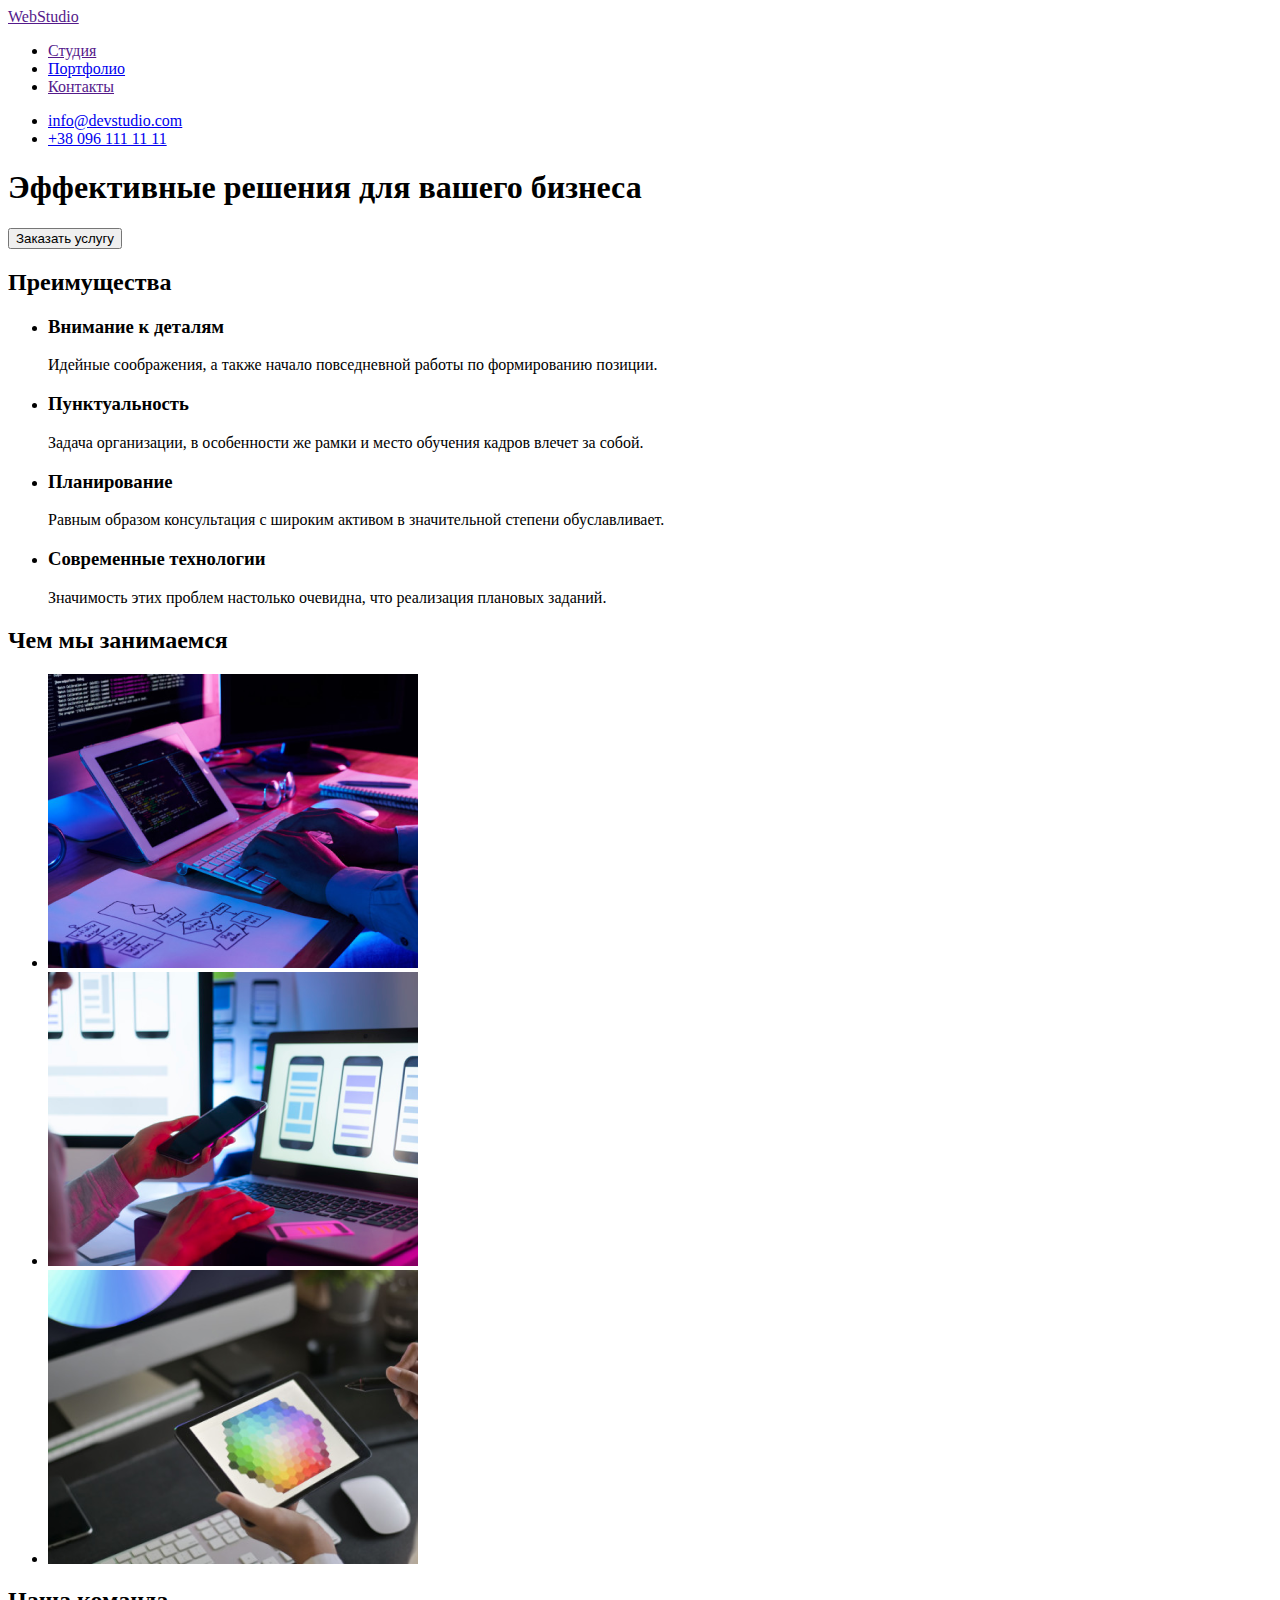
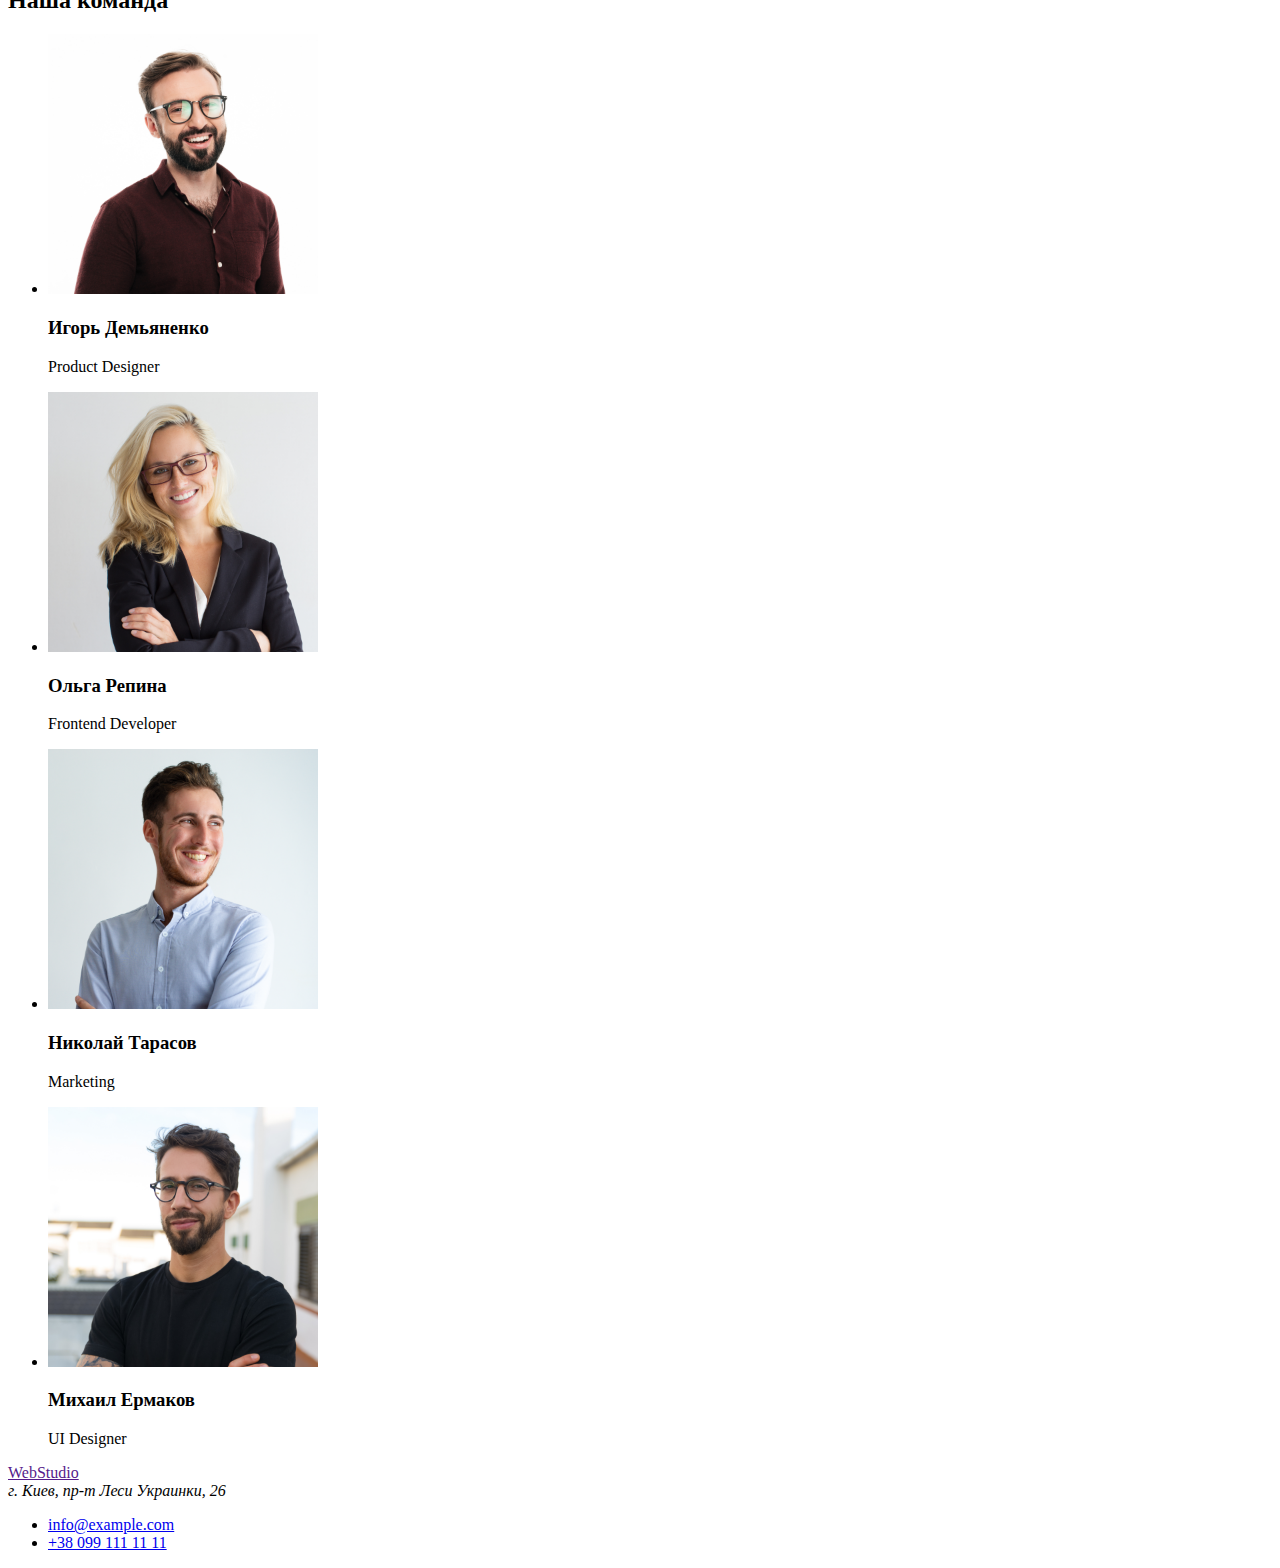
==== main.html @ 0360a8f9 "header+section1" ====
<!DOCTYPE html>
<html lang="ru">
  <head>
    <meta charset="UTF-8" />
    <meta name="viewport" content="width=device-width, initial-scale=1.0" />
    <title>Document</title>
  </head>
  <body>
    <header>
      <nav>
        <a href="">WebStudio</a>

        <ul>
          <li><a href="">Студия</a></li>
          <li><a href="./portfolio.html">Портфолио</a></li>
          <li><a href="">Контакты</a></li>
        </ul>
      </nav>
      <ul>
        <li><a href="mailto:info@devstudio.com">info@devstudio.com</a></li>
        <li><a href="tel:+380961111111">+38 096 111 11 11</a></li>
      </ul>
    </header>

    <main>
      <!--секция с кнопкой-->
      <section>
        <h1>Эффективные решения для вашего бизнеса</h1>
        <button type="button">Заказать услугу</button>
      </section>

      <!--секция со скрытым заголовком/преимущества-->
      <section>
        <h2>Преимущества</h2>
        <ul>
          <li>
            <h3>Внимание к деталям</h3>
            <p>
              Идейные соображения, а также начало повседневной работы по
              формированию позиции.
            </p>
          </li>
          <li>
            <h3>Пунктуальность</h3>
            <p>
              Задача организации, в особенности же рамки и место обучения кадров
              влечет за собой.
            </p>
          </li>
          <li>
            <h3>Планирование</h3>
            <p>
              Равным образом консультация с широким активом в значительной
              степени обуславливает.
            </p>
          </li>
          <li>
            <h3>Современные технологии</h3>
            <p>
              Значимость этих проблем настолько очевидна, что реализация
              плановых заданий.
            </p>
          </li>
        </ul>
      </section>

      <!--секция,чем мы занимаемся в картинках-->
      <section>
        <h2>Чем мы занимаемся</h2>
        <ul>
          <li>
            <img src="./images/skills1.png" alt="набор разметки" width="370" />
          </li>
          <li>
            <img
              src="./images/skills2.png"
              alt="оплата услуг через приложение"
              width="370"
            />
          </li>
          <li>
            <img
              src="./images/skills3.png"
              alt="практика с помощью планшета"
              width="370"
            />
          </li>
        </ul>
      </section>

      <!--секция-наша комманда-->
      <section>
        <h2>Наша команда</h2>
        <ul>
          <li>
            <img
              src="./images/ourteam1.png"
              alt="Игорь Демьяненко"
              width="270"
            />
            <h3>Игорь Демьяненко</h3>
            <p>Product Designer</p>
          </li>
          <li>
            <img src="./images/ourteam2.png" alt="Ольга Репина" width="270" />
            <h3>Ольга Репина</h3>
            <p>Frontend Developer</p>
          </li>
          <li>
            <img
              src="./images/ourteam3.png"
              alt="Николай Тарасов"
              width="270"
            />
            <h3>Николай Тарасов</h3>
            <p>Marketing</p>
          </li>
          <li>
            <img src="./images/ourteam4.png" alt="Михаил Ермаков" width="270" />
            <h3>Михаил Ермаков</h3>
            <p>UI Designer</p>
          </li>
        </ul>
      </section>
    </main>

    <!--Футер подвал-->
    <footer>
      <a href="">WebStudio</a>
      <address>г. Киев, пр-т Леси Украинки, 26</address>
      <ul>
        <li><a href="mailto:info@example.com">info@example.com</a></li>
        <li><a href="tel:+380991111111">+38 099 111 11 11</a></li>
      </ul>
    </footer>
  </body>
</html>
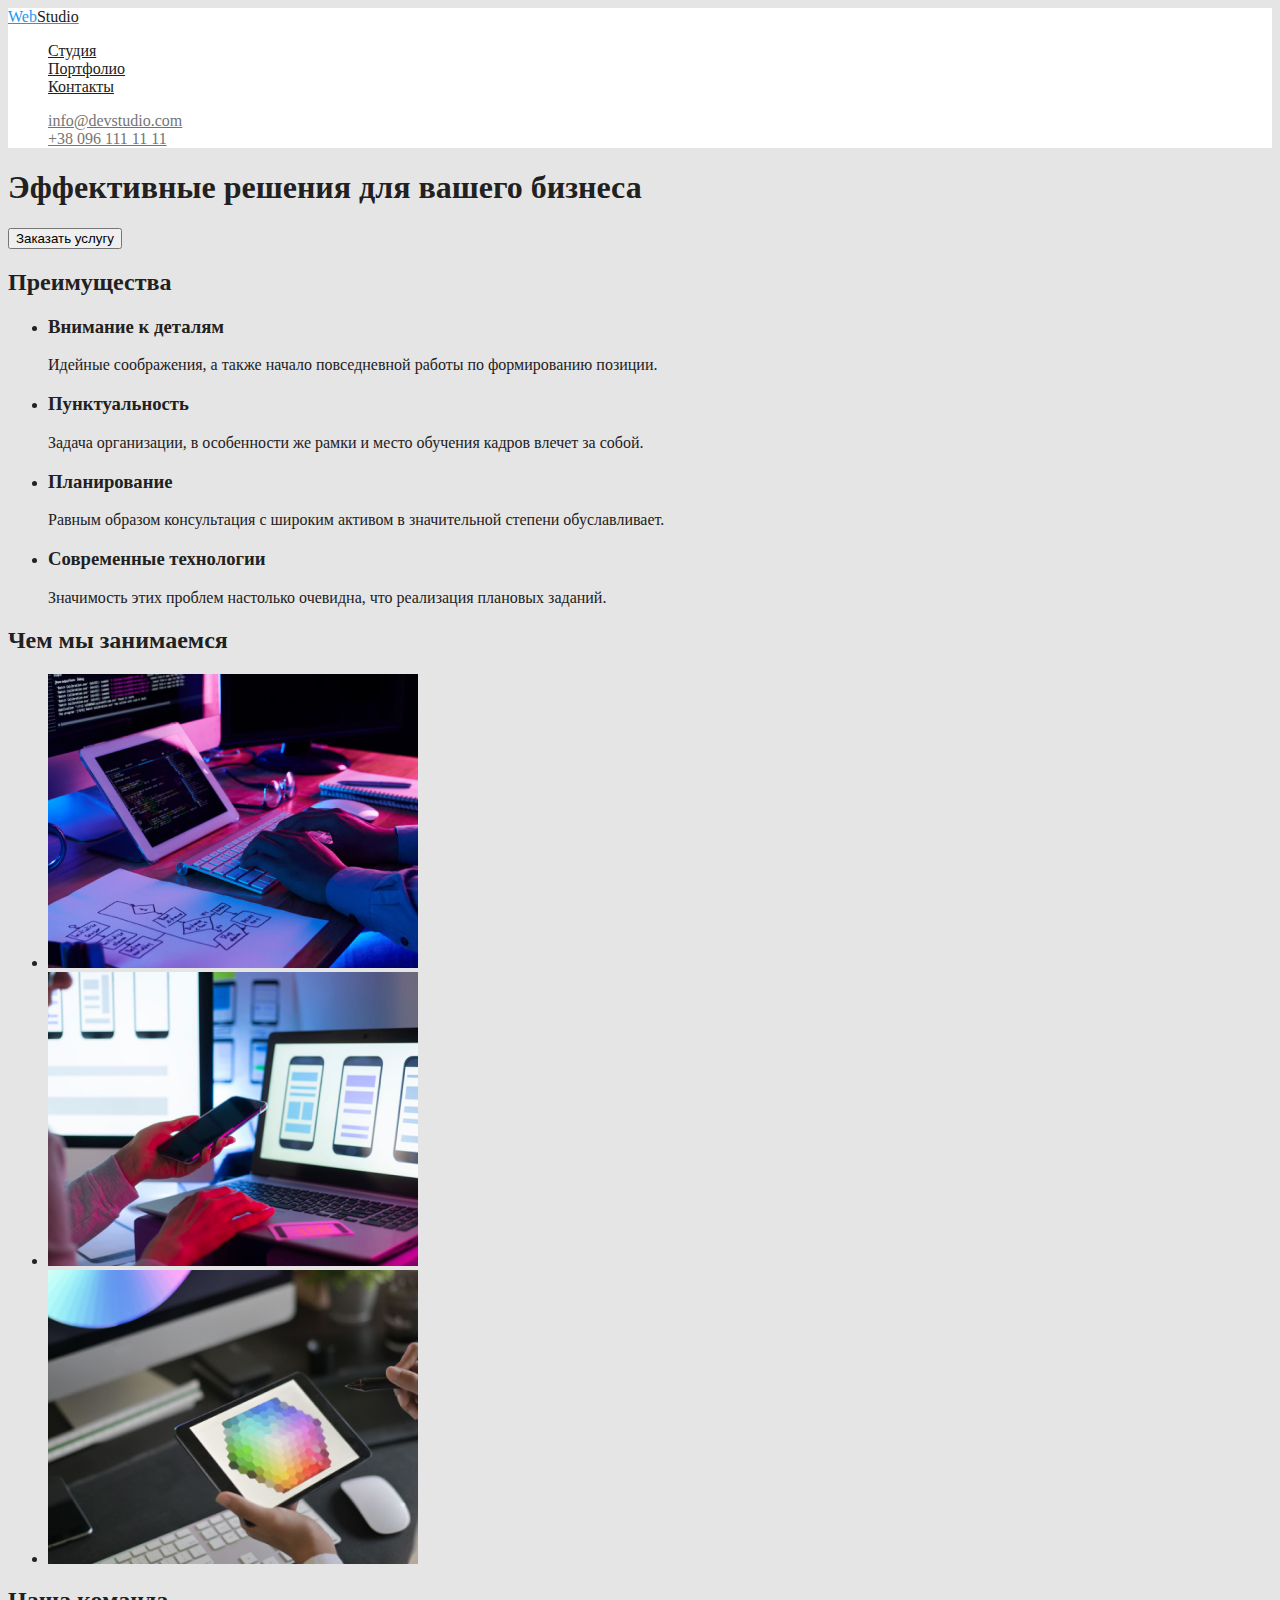
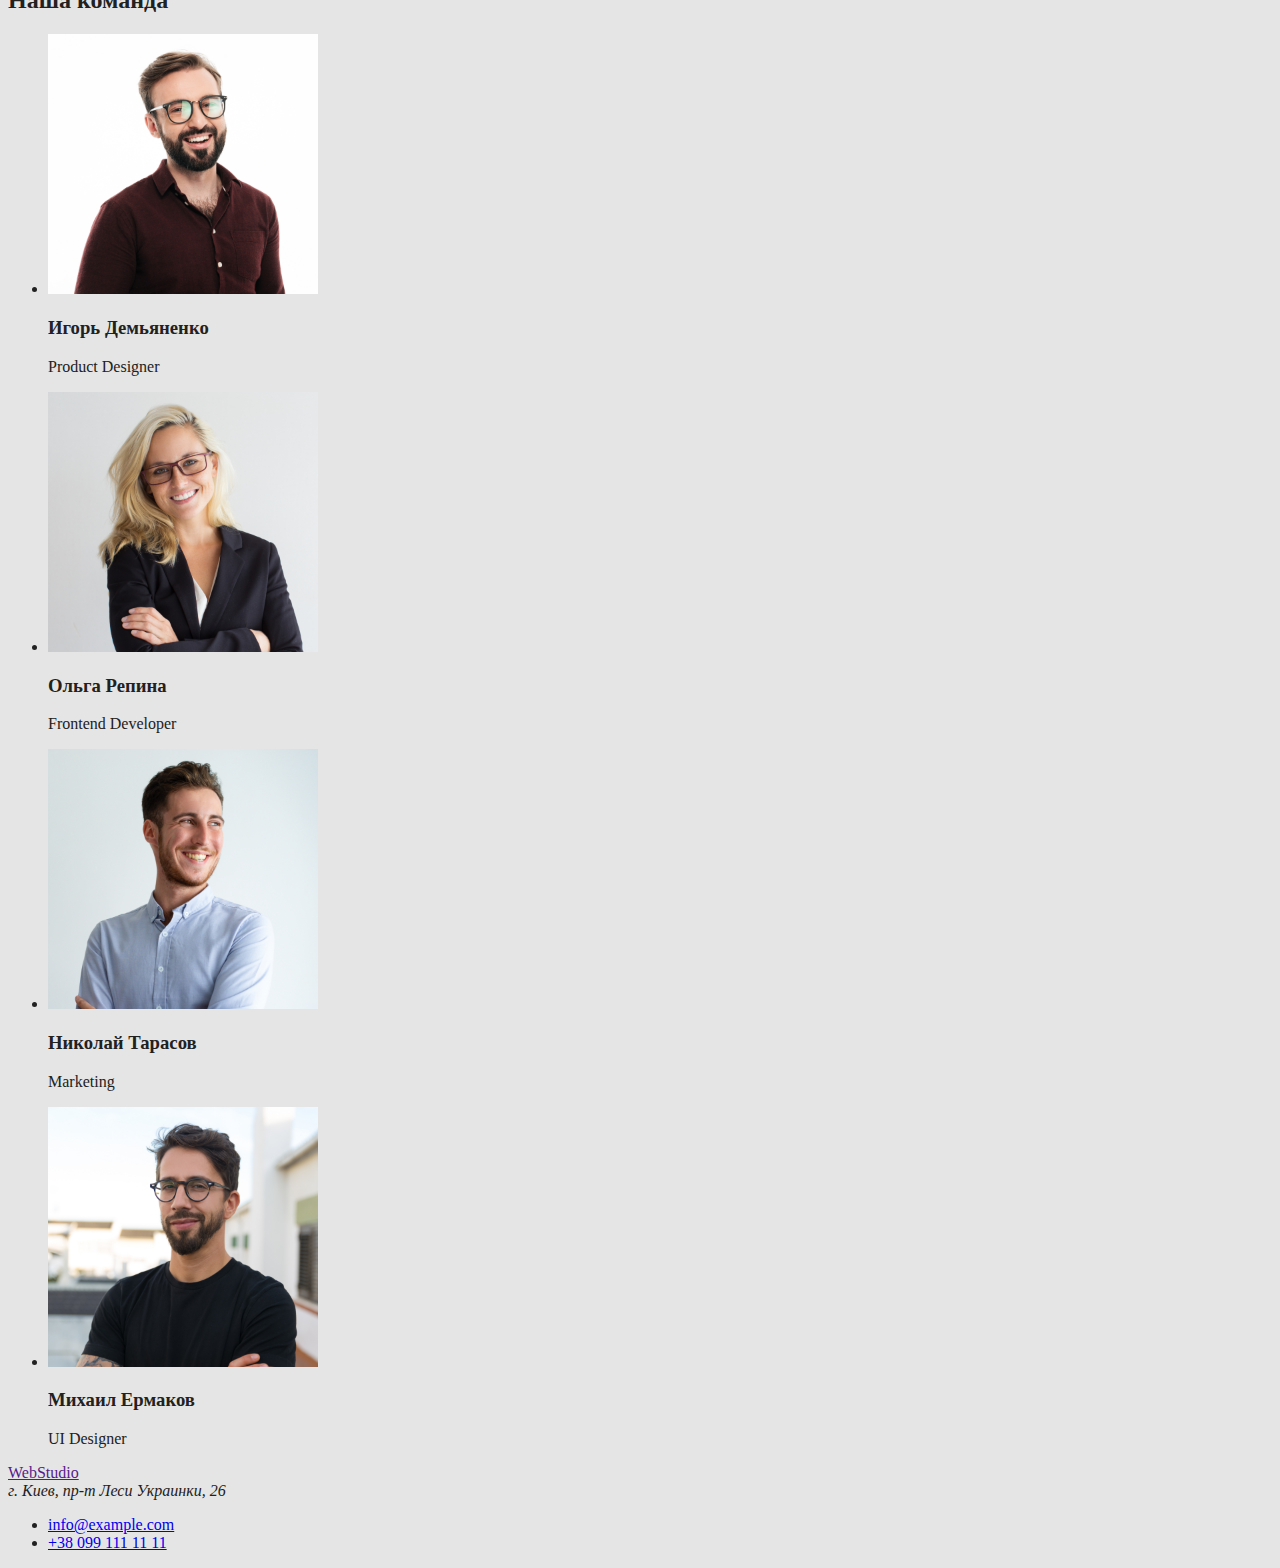
==== commit 28041b65: "start css" ====
--- a/main.html
+++ b/main.html
@@ -4,35 +4,48 @@
     <meta charset="UTF-8" />
     <meta name="viewport" content="width=device-width, initial-scale=1.0" />
     <title>Document</title>
+    <link
+      rel="stylesheet"
+      href="https://cdnjs.cloudflare.com/ajax/libs/modern-normalize/1.0.0/modern-normalize.css"
+      integrity="sha512-Zx6MlUMKSVJoQ+83OwhdILe8cSEsCzfqThJd7J/VA2UrK6Ctj85p+xzqfyuNXE5B1k25uUdmJ2OzItbBy9GHAQ=="
+      crossorigin="anonymous"
+    />
+    <link rel="stylesheet" href="./css/styles.css" />
   </head>
-  <body>
-    <header>
+  <body class="page">
+    <header class="header">
       <nav>
-        <a href="">WebStudio</a>
+        <a href="" class="logo">Web<span class="logo-studio">Studio</span></a>
 
-        <ul>
-          <li><a href="">Студия</a></li>
-          <li><a href="./portfolio.html">Портфолио</a></li>
-          <li><a href="">Контакты</a></li>
+        <ul class="site-nav list">
+          <li><a href="" class="link active">Студия</a></li>
+          <li><a href="./portfolio.html" class="link">Портфолио</a></li>
+          <li><a href="" class="link">Контакты</a></li>
         </ul>
       </nav>
-      <ul>
-        <li><a href="mailto:info@devstudio.com">info@devstudio.com</a></li>
-        <li><a href="tel:+380961111111">+38 096 111 11 11</a></li>
+      <ul class="list">
+        <li>
+          <a href="mailto:info@devstudio.com" class="address active"
+            >info@devstudio.com</a
+          >
+        </li>
+        <li>
+          <a href="tel:+380961111111" class="address">+38 096 111 11 11</a>
+        </li>
       </ul>
     </header>
 
     <main>
-      <!--секция с кнопкой-->
+      <!--секция с кнопкой герой-->
       <section>
         <h1>Эффективные решения для вашего бизнеса</h1>
         <button type="button">Заказать услугу</button>
       </section>
 
       <!--секция со скрытым заголовком/преимущества-->
-      <section>
-        <h2>Преимущества</h2>
-        <ul>
+      <section class="section">
+        <h2 class="section-title">Преимущества</h2>
+        <ul class="features">
           <li>
             <h3>Внимание к деталям</h3>
             <p>
@@ -65,9 +78,9 @@
       </section>
 
       <!--секция,чем мы занимаемся в картинках-->
-      <section>
-        <h2>Чем мы занимаемся</h2>
-        <ul>
+      <section class="section">
+        <h2 class="section-title">Чем мы занимаемся</h2>
+        <ul class="features">
           <li>
             <img src="./images/skills1.png" alt="набор разметки" width="370" />
           </li>
@@ -89,9 +102,9 @@
       </section>
 
       <!--секция-наша комманда-->
-      <section>
-        <h2>Наша команда</h2>
-        <ul>
+      <section class="section">
+        <h2 class="section-title">Наша команда</h2>
+        <ul class="features">
           <li>
             <img
               src="./images/ourteam1.png"
--- a/css/styles.css
+++ b/css/styles.css
@@ -0,0 +1,57 @@
+/* цвет основного текста  #212121; */
+/* вторичный текст серый <p>, мейл+тел #757575; */
+/* адрес прозрачность rgba(255, 255, 255, 0.6); */
+/* цвет основной надписи белый H1  #FFFFFF; */
+/*  акцент голубой #2196F3; */
+/*  вторичный темно-серый background  #2F303A; */
+/*  вторичный белый background (шапка) #FFFFFF; */
+/*  вторичный почти белый background #F5F4FA; */
+/*  основной background  бело-серый #E5E5E5; */
+
+.page {
+  background-color: #e5e5e5;
+  color: #212121;
+}
+
+/* стилизация хедер */
+.header {
+  background-color: #ffffff;
+}
+
+.logo {
+  color: #2196f3;
+}
+
+.logo-studio {
+  color: #212121;
+}
+
+.list {
+  list-style: none;
+}
+
+/* навигация сайта */
+.site-nav .link {
+  color: #212121;
+}
+
+.site-nav .active:hover,
+.site-nav .active:focus {
+  color: #2196f3;
+}
+
+.list .address {
+  color: #757575;
+}
+
+.list .active:hover,
+.list .active:focus {
+  color: #2196f3;
+}
+
+/* Hero */
+
+/* секция */
+.section-title {
+  color: #212121;
+}
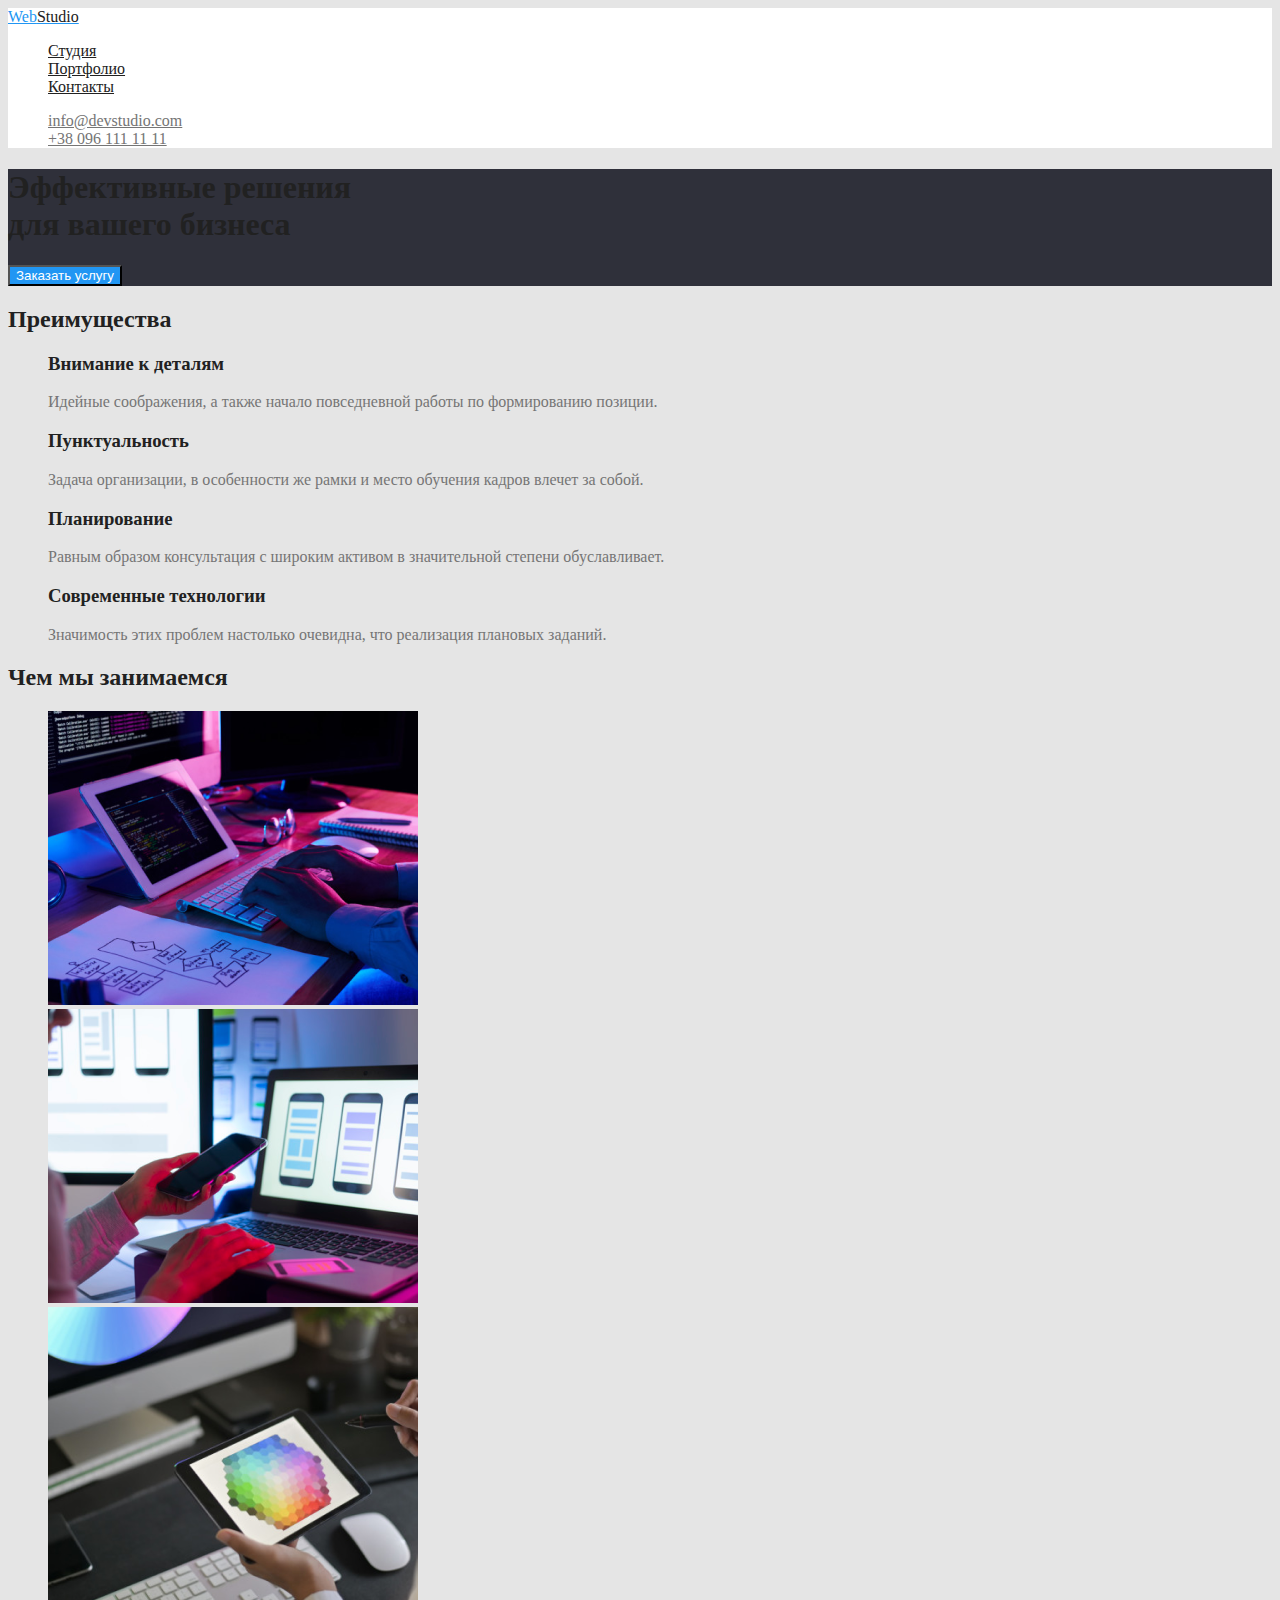
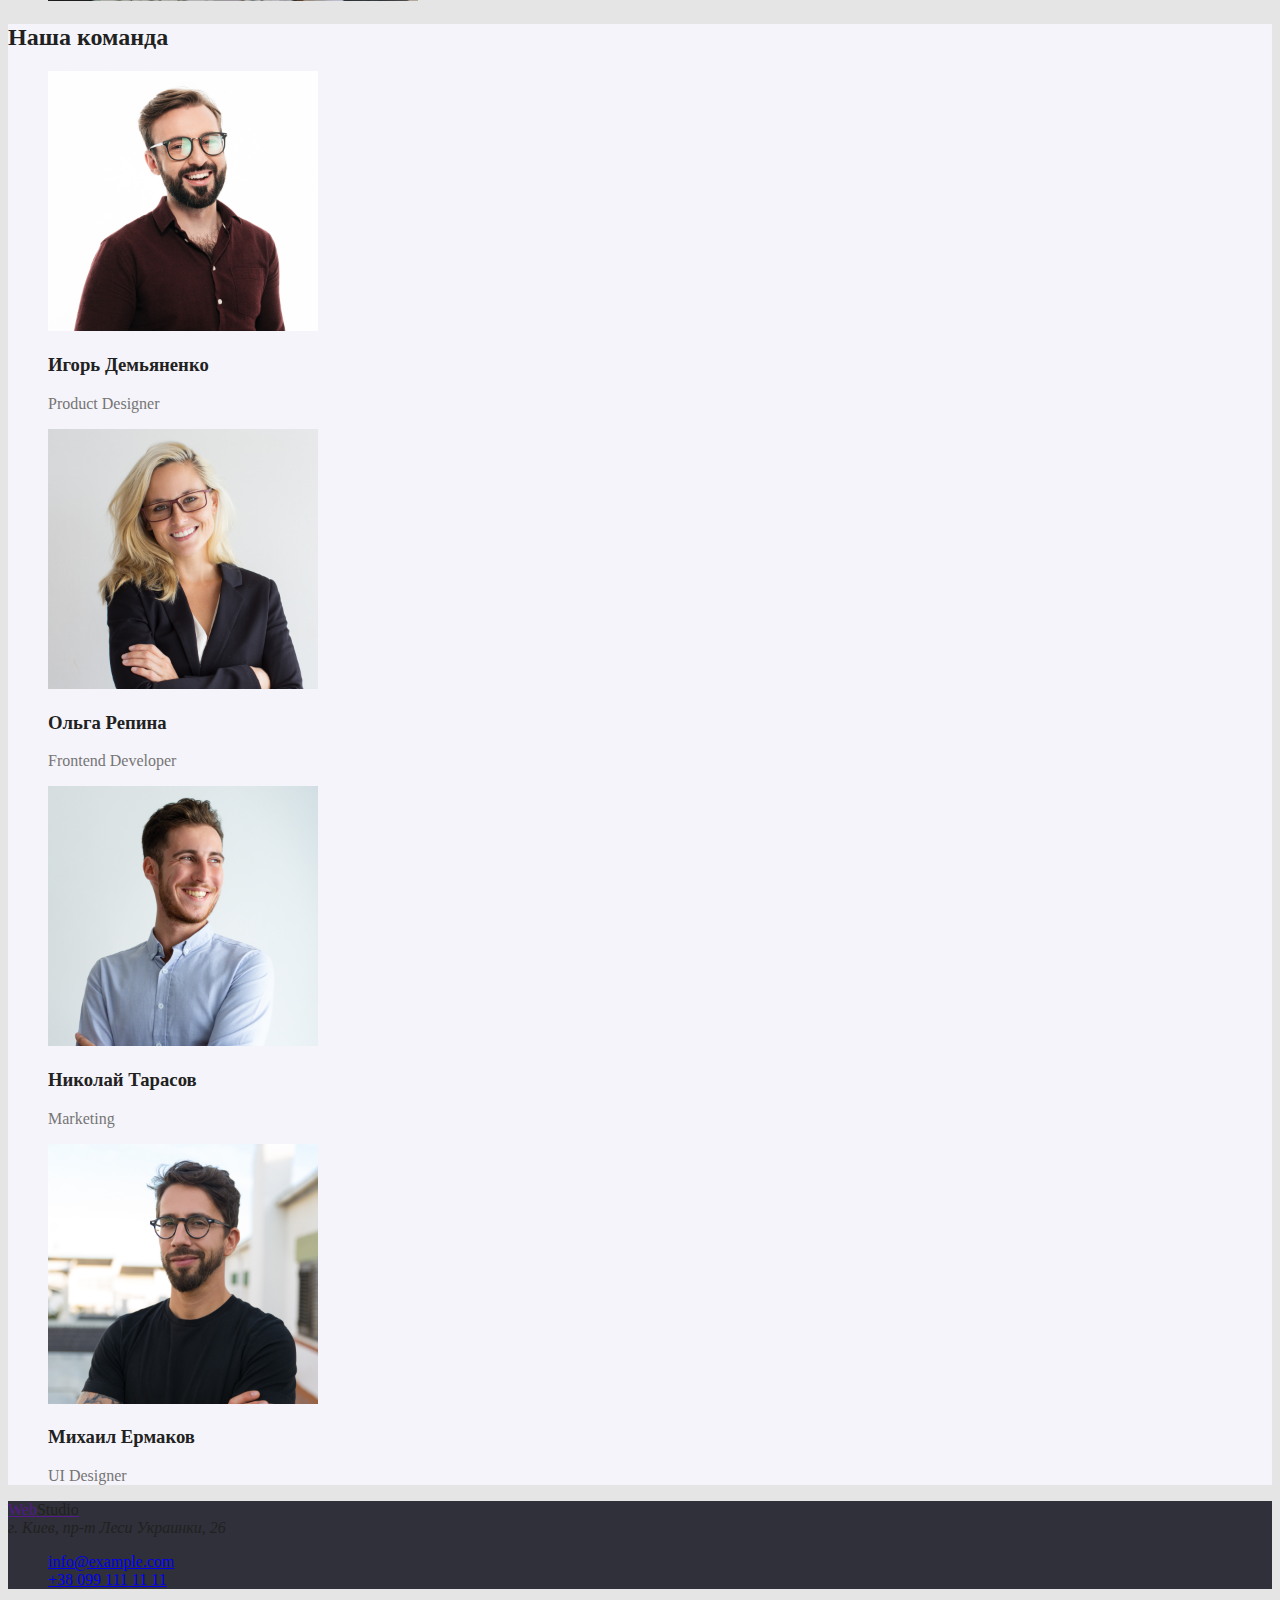
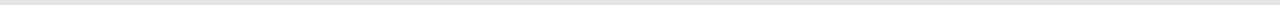
==== commit 7de5520d: "css color var" ====
--- a/main.html
+++ b/main.html
@@ -37,39 +37,42 @@
 
     <main>
       <!--секция с кнопкой герой-->
-      <section>
-        <h1>Эффективные решения для вашего бизнеса</h1>
-        <button type="button">Заказать услугу</button>
+      <section class="hero">
+        <h1>
+          Эффективные решения<br />
+          для вашего бизнеса
+        </h1>
+        <button type="button" class="button">Заказать услугу</button>
       </section>
 
       <!--секция со скрытым заголовком/преимущества-->
       <section class="section">
         <h2 class="section-title">Преимущества</h2>
-        <ul class="features">
+        <ul class="list features">
           <li>
-            <h3>Внимание к деталям</h3>
-            <p>
+            <h3 class="section-list">Внимание к деталям</h3>
+            <p class="content">
               Идейные соображения, а также начало повседневной работы по
               формированию позиции.
             </p>
           </li>
           <li>
-            <h3>Пунктуальность</h3>
-            <p>
+            <h3 class="section-list">Пунктуальность</h3>
+            <p class="content">
               Задача организации, в особенности же рамки и место обучения кадров
               влечет за собой.
             </p>
           </li>
           <li>
-            <h3>Планирование</h3>
-            <p>
+            <h3 class="section-list">Планирование</h3>
+            <p class="content">
               Равным образом консультация с широким активом в значительной
               степени обуславливает.
             </p>
           </li>
           <li>
-            <h3>Современные технологии</h3>
-            <p>
+            <h3 class="section-list">Современные технологии</h3>
+            <p class="content">
               Значимость этих проблем настолько очевидна, что реализация
               плановых заданий.
             </p>
@@ -80,7 +83,7 @@
       <!--секция,чем мы занимаемся в картинках-->
       <section class="section">
         <h2 class="section-title">Чем мы занимаемся</h2>
-        <ul class="features">
+        <ul class="list features">
           <li>
             <img src="./images/skills1.png" alt="набор разметки" width="370" />
           </li>
@@ -102,22 +105,22 @@
       </section>
 
       <!--секция-наша комманда-->
-      <section class="section">
+      <section class="section bgc">
         <h2 class="section-title">Наша команда</h2>
-        <ul class="features">
+        <ul class="list features">
           <li>
             <img
               src="./images/ourteam1.png"
               alt="Игорь Демьяненко"
               width="270"
             />
-            <h3>Игорь Демьяненко</h3>
-            <p>Product Designer</p>
+            <h3 class="section-list">Игорь Демьяненко</h3>
+            <p class="content">Product Designer</p>
           </li>
           <li>
             <img src="./images/ourteam2.png" alt="Ольга Репина" width="270" />
-            <h3>Ольга Репина</h3>
-            <p>Frontend Developer</p>
+            <h3 class="section-list">Ольга Репина</h3>
+            <p class="content">Frontend Developer</p>
           </li>
           <li>
             <img
@@ -125,23 +128,23 @@
               alt="Николай Тарасов"
               width="270"
             />
-            <h3>Николай Тарасов</h3>
-            <p>Marketing</p>
+            <h3 class="section-list">Николай Тарасов</h3>
+            <p class="content">Marketing</p>
           </li>
           <li>
             <img src="./images/ourteam4.png" alt="Михаил Ермаков" width="270" />
-            <h3>Михаил Ермаков</h3>
-            <p>UI Designer</p>
+            <h3 class="section-list">Михаил Ермаков</h3>
+            <p class="content">UI Designer</p>
           </li>
         </ul>
       </section>
     </main>
 
     <!--Футер подвал-->
-    <footer>
-      <a href="">WebStudio</a>
+    <footer class="footer">
+      <a href="">Web<span class="logo-studio">Studio</span></a>
       <address>г. Киев, пр-т Леси Украинки, 26</address>
-      <ul>
+      <ul class="list">
         <li><a href="mailto:info@example.com">info@example.com</a></li>
         <li><a href="tel:+380991111111">+38 099 111 11 11</a></li>
       </ul>
--- a/css/styles.css
+++ b/css/styles.css
@@ -1,29 +1,41 @@
-/* цвет основного текста  #212121; */
-/* вторичный текст серый <p>, мейл+тел #757575; */
-/* адрес прозрачность rgba(255, 255, 255, 0.6); */
-/* цвет основной надписи белый H1  #FFFFFF; */
-/*  акцент голубой #2196F3; */
-/*  вторичный темно-серый background  #2F303A; */
-/*  вторичный белый background (шапка) #FFFFFF; */
+/* ++цвет основного текста  #212121; */
+/* ++вторичный текст серый <p>, мейл+тел #757575; */
+/*++ адрес прозрачность rgba(255, 255, 255, 0.6); */
+/* ++цвет основной надписи белый H1  #FFFFFF; */
+/* ++ акцент голубой #2196F3; */
+/* ++ вторичный темно-серый background  #2F303A; */
+/*  ++вторичный белый background (шапка) #FFFFFF; */
 /*  вторичный почти белый background #F5F4FA; */
-/*  основной background  бело-серый #E5E5E5; */
+/*  ++основной background  бело-серый #E5E5E5; */
+
+:root {
+  --primary-text-color: #212121;
+  --secondary-text-color: #757575;
+  --transparent-gray: rgba(255, 255, 255, 0.6);
+  --white-hero-color: #ffffff;
+  --accent-color: #2196f3;
+  --primary-background-wg: #e5e5e5;
+  --secondary-bgc-gray: #2f303a;
+  --secondary-bgc-white: #ffffff;
+  --secondary-bgc-halfwhite: #f5f4fa;
+}
 
 .page {
-  background-color: #e5e5e5;
-  color: #212121;
+  background-color: var(--primary-background-wg);
+  color: var(--primary-text-color);
 }
 
 /* стилизация хедер */
 .header {
-  background-color: #ffffff;
+  background-color: var(--white-hero-color);
 }
 
 .logo {
-  color: #2196f3;
+  color: var(--accent-color);
 }
 
 .logo-studio {
-  color: #212121;
+  color: var(--primary-text-color);
 }
 
 .list {
@@ -32,26 +44,56 @@
 
 /* навигация сайта */
 .site-nav .link {
-  color: #212121;
+  color: var(--primary-text-color);
 }
 
 .site-nav .active:hover,
 .site-nav .active:focus {
-  color: #2196f3;
+  color: var(--accent-color);
 }
 
 .list .address {
-  color: #757575;
+  color: var(--secondary-text-color);
 }
 
 .list .active:hover,
 .list .active:focus {
-  color: #2196f3;
+  color: var(--accent-color);
 }
 
 /* Hero */
+.hero {
+  background-color: var(--secondary-bgc-gray);
+}
 
 /* секция */
+.section {
+  background-color: var(--primary-background-wg);
+}
+
+.bgc {
+  background-color: var(--secondary-bgc-halfwhite);
+}
+
 .section-title {
-  color: #212121;
+  color: var(--primary-text-color);
 }
+
+.features .section-list {
+  color: var(--primary-text-color);
+}
+
+.features .content {
+  color: var(--secondary-text-color);
+}
+
+/* Button */
+.button {
+  color: var(--white-hero-color);
+  background-color: var(--accent-color);
+}
+
+/* footer */
+.footer {
+  background-color: var(--secondary-bgc-gray);
+}
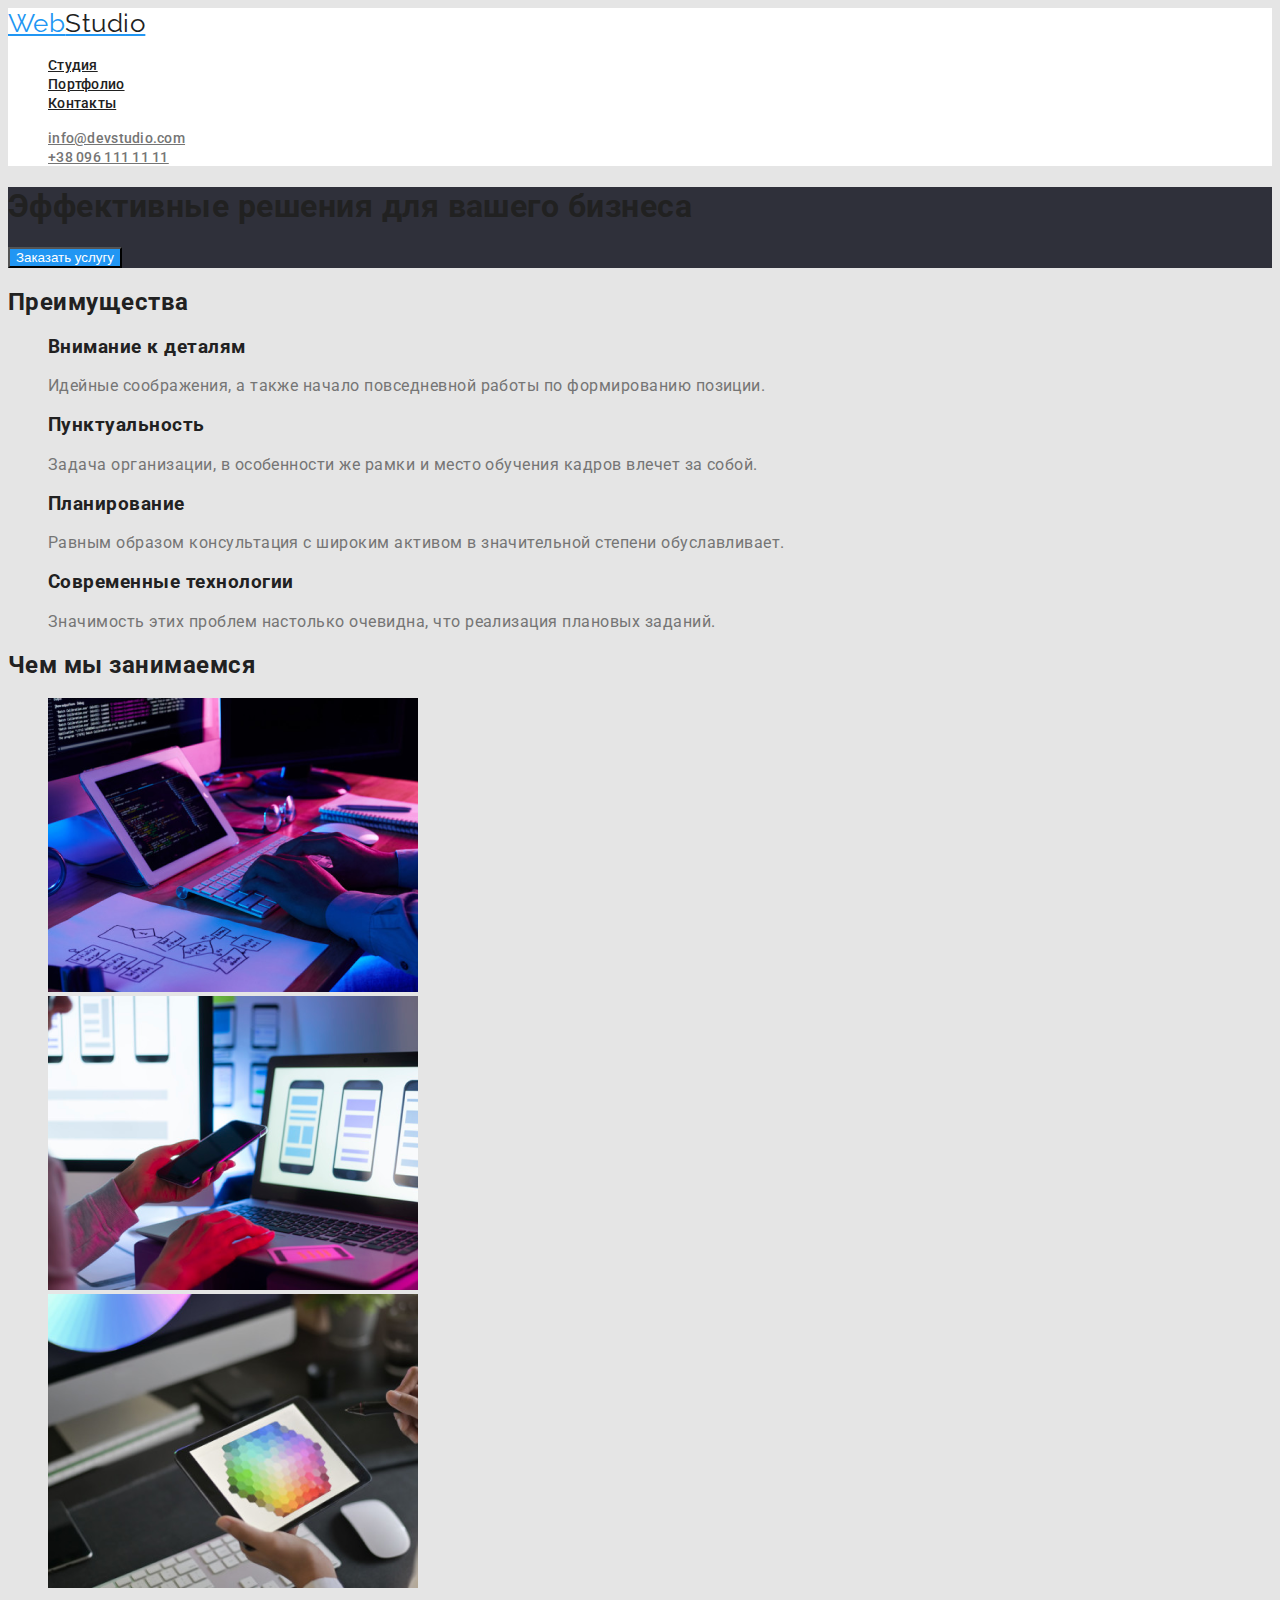
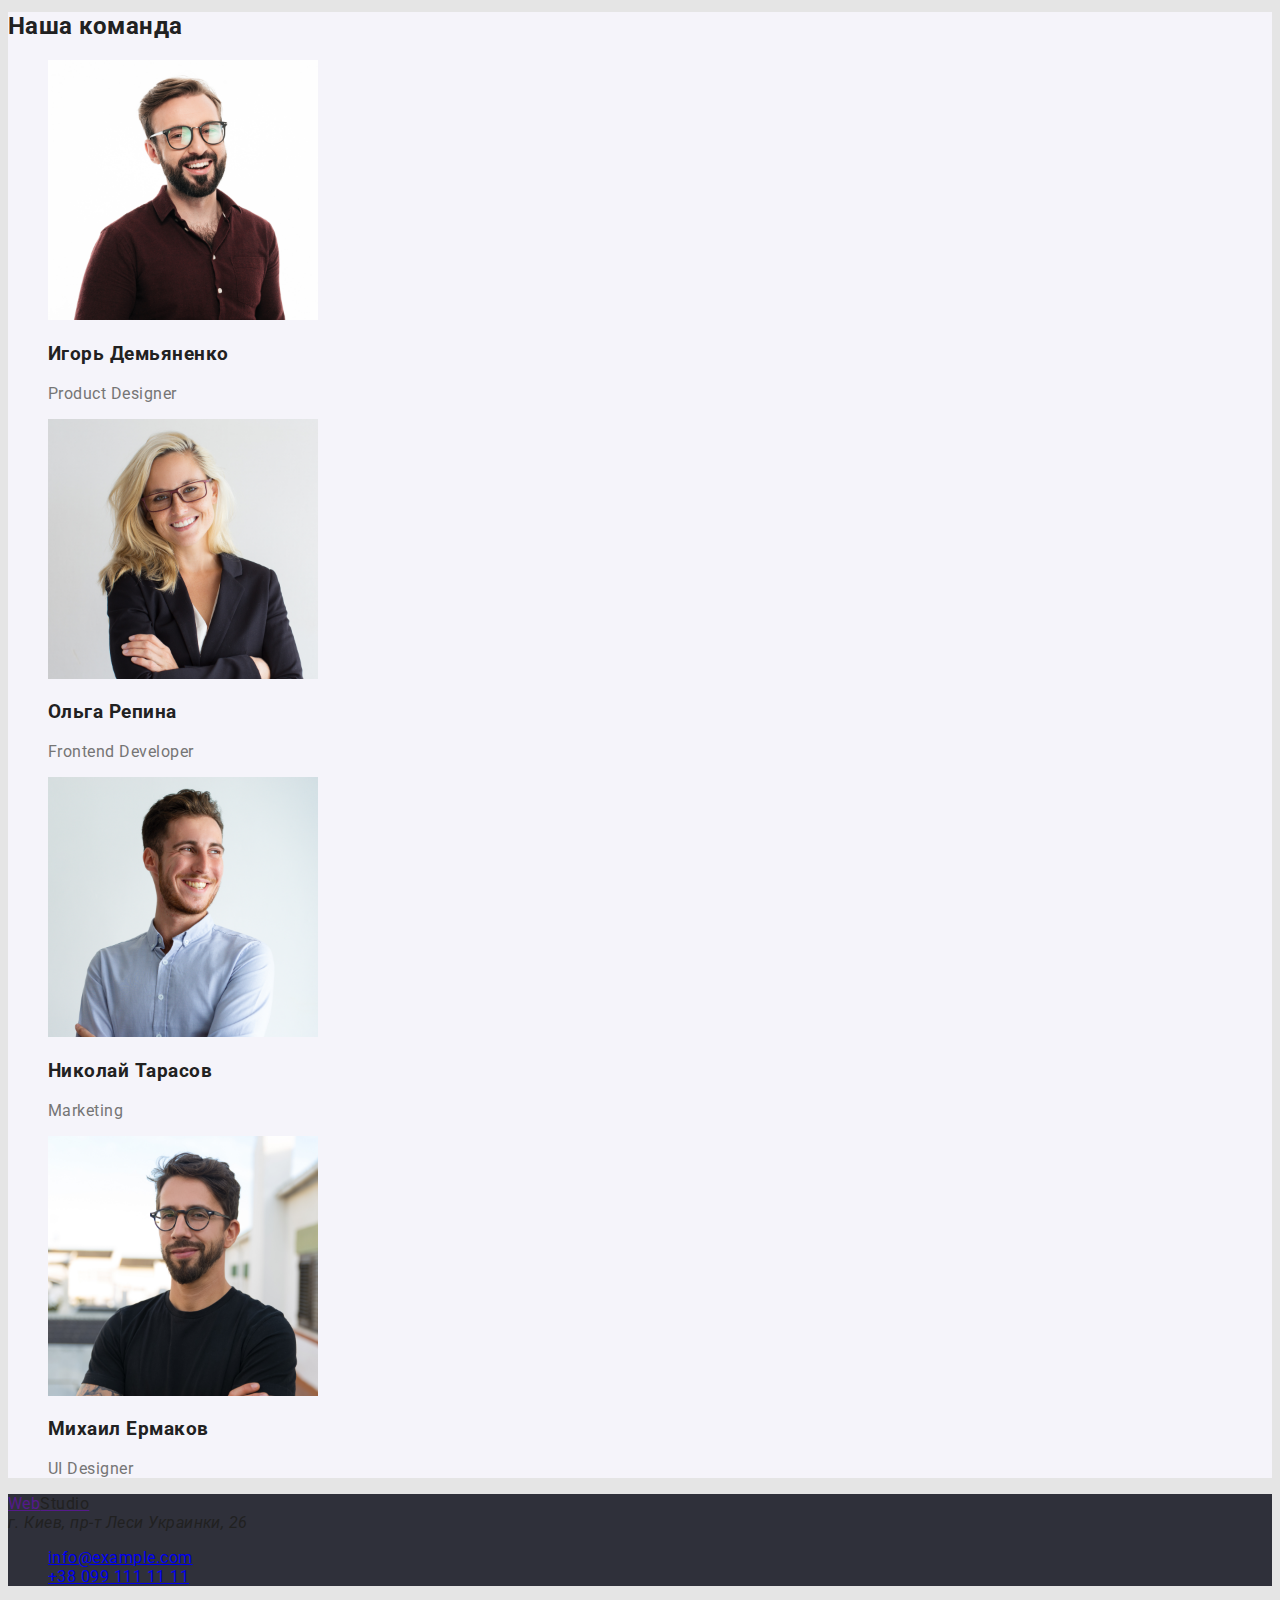
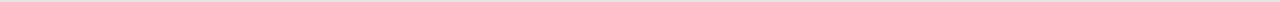
==== commit ea447b5e: "css fonts" ====
--- a/main.html
+++ b/main.html
@@ -4,6 +4,12 @@
     <meta charset="UTF-8" />
     <meta name="viewport" content="width=device-width, initial-scale=1.0" />
     <title>Document</title>
+    <link rel="preconnect" href="https://fonts.gstatic.com" />
+    <link rel="preconnect" href="https://fonts.gstatic.com" />
+    <link
+      href="https://fonts.googleapis.com/css2?family=Raleway:wght@700&family=Roboto:wght@400;500;700;900&display=swap"
+      rel="stylesheet"
+    />
     <link
       rel="stylesheet"
       href="https://cdnjs.cloudflare.com/ajax/libs/modern-normalize/1.0.0/modern-normalize.css"
@@ -38,10 +44,7 @@
     <main>
       <!--секция с кнопкой герой-->
       <section class="hero">
-        <h1>
-          Эффективные решения<br />
-          для вашего бизнеса
-        </h1>
+        <h1>Эффективные решения для вашего бизнеса</h1>
         <button type="button" class="button">Заказать услугу</button>
       </section>
 
--- a/css/styles.css
+++ b/css/styles.css
@@ -23,6 +23,8 @@
 .page {
   background-color: var(--primary-background-wg);
   color: var(--primary-text-color);
+  font-family: Roboto, sans-serif;
+  letter-spacing: 0.03em;
 }
 
 /* стилизация хедер */
@@ -30,8 +32,12 @@
   background-color: var(--white-hero-color);
 }
 
+/* Logo */
 .logo {
   color: var(--accent-color);
+  font-family: Raleway, sans-serif;
+  font-size: 26px;
+  line-height: 1.19;
 }
 
 .logo-studio {
@@ -45,6 +51,10 @@
 /* навигация сайта */
 .site-nav .link {
   color: var(--primary-text-color);
+  font-weight: 500;
+  font-size: 14px;
+  line-height: 0.87;
+  letter-spacing: 0.02em;
 }
 
 .site-nav .active:hover,
@@ -54,6 +64,10 @@
 
 .list .address {
   color: var(--secondary-text-color);
+  font-weight: 500;
+  font-size: 14px;
+  line-height: 0.87;
+  letter-spacing: 0.02em;
 }
 
 .list .active:hover,
